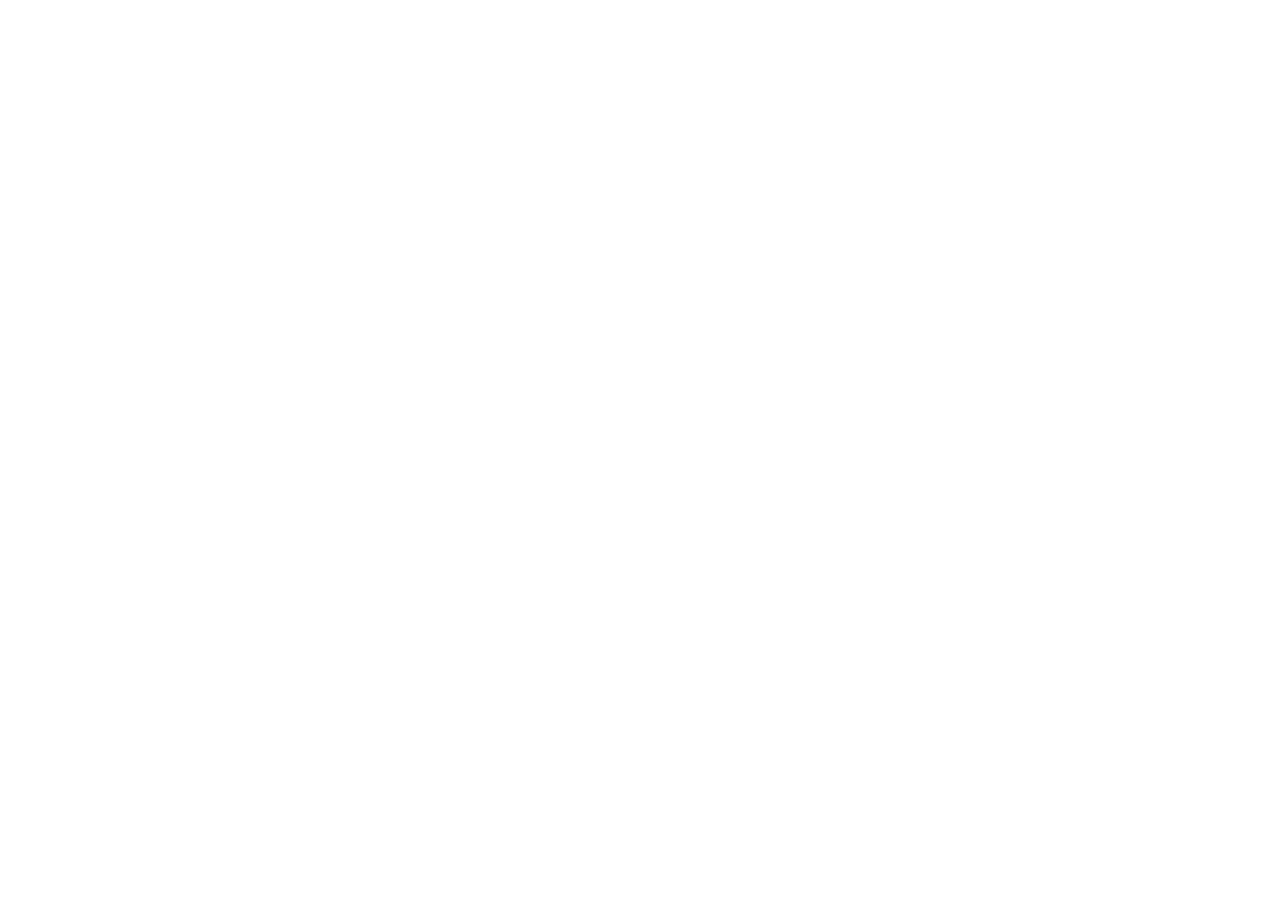
==== index.html @ 3073ccc0 "first commit" ====
<!DOCTYPE html>
<html lang="en">

<head>
    <meta charset="UTF-8">
    <meta http-equiv="X-UA-Compatible" content="IE=edge">
    <meta name="viewport" content="width=device-width, initial-scale=1.0">
    <meta name="decription" content="Affordable and professional web design">
    <meta name="keywords" content="web design, affordable web design, professional web design">
    <meta name="author" content="Kelvin Ngo Phuong">
    <title>Acme Web Design | Welcome</title>
    <link rel="stylesheet" href="/css/style.css">
</head>

<body>

</body>

</html>
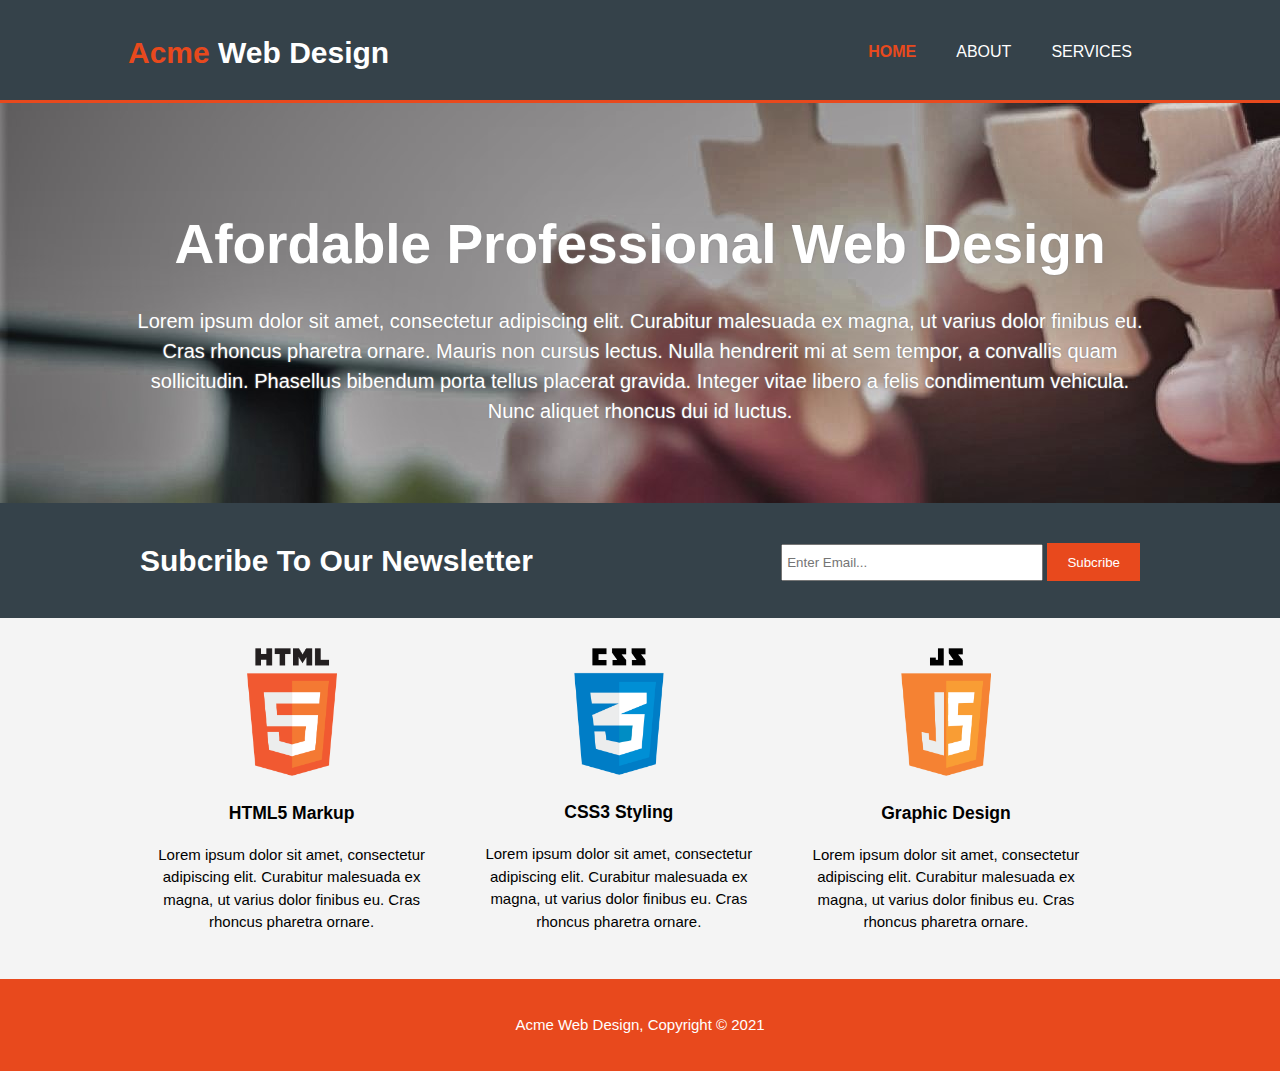
==== commit d31ffddd: "update index" ====
--- a/index.html
+++ b/index.html
@@ -13,7 +13,64 @@
 </head>
 
 <body>
-
+    <header>
+        <div class="container">
+            <div id="branding">
+                <h1><span class="highlight">Acme</span> Web Design</h1>
+            </div>
+            <nav>
+                <ul>
+                    <li class="current">
+                        <a href="index.html">Home</a>
+                    </li>
+                    <li>
+                        <a href="about.html">About</a>
+                    </li>
+                    <li>
+                        <a href="services.html">Services</a>
+                    </li>
+                </ul>
+            </nav>
+        </div>
+    </header>
+    <section id="showcase">
+        <div class="container">
+            <h1>Afordable Professional Web Design</h1>
+            <p>Lorem ipsum dolor sit amet, consectetur adipiscing elit. Curabitur malesuada ex magna, ut varius dolor finibus eu. Cras rhoncus pharetra ornare. Mauris non cursus lectus. Nulla hendrerit mi at sem tempor, a convallis quam sollicitudin. Phasellus
+                bibendum porta tellus placerat gravida. Integer vitae libero a felis condimentum vehicula. Nunc aliquet rhoncus dui id luctus.</p>
+        </div>
+    </section>
+    <section id="newsletter">
+        <div class="container">
+            <h1>Subcribe To Our Newsletter</h1>
+            <form action="">
+                <input type="email" placeholder="Enter Email...">
+                <button type="submit" class="button_1">Subcribe</button>
+            </form>
+        </div>
+    </section>
+    <section id="boxes">
+        <div class="container">
+            <div class="box">
+                <img src="/img/logo_html.png" alt="">
+                <h3>HTML5 Markup</h3>
+                <p>Lorem ipsum dolor sit amet, consectetur adipiscing elit. Curabitur malesuada ex magna, ut varius dolor finibus eu. Cras rhoncus pharetra ornare.</p>
+            </div>
+            <div class="box">
+                <img src="/img/logo_css.png" alt="">
+                <h3>CSS3 Styling</h3>
+                <p>Lorem ipsum dolor sit amet, consectetur adipiscing elit. Curabitur malesuada ex magna, ut varius dolor finibus eu. Cras rhoncus pharetra ornare.</p>
+            </div>
+            <div class="box">
+                <img src="/img/logo_js.png" alt="">
+                <h3>Graphic Design</h3>
+                <p>Lorem ipsum dolor sit amet, consectetur adipiscing elit. Curabitur malesuada ex magna, ut varius dolor finibus eu. Cras rhoncus pharetra ornare.</p>
+            </div>
+        </div>
+    </section>
+    <footer>
+        <p>Acme Web Design, Copyright &copy; 2021</p>
+    </footer>
 </body>
 
 </html>--- a/css/style.css
+++ b/css/style.css
@@ -0,0 +1,234 @@
+body {
+    font-family: Arial, Helvetica, sans-serif;
+    font-size: 15px;
+    line-height: 1.5;
+    /* font: 15px/1.5 Arial, Helvetica, sans-serif; */
+    padding: 0;
+    margin: 0;
+    background-color: #f4f4f4;
+}
+
+
+/* Global */
+
+.container {
+    width: 80%;
+    margin: auto;
+    overflow: hidden;
+}
+
+.button_1 {
+    height: 38px;
+    background: #e8491d;
+    border: 0;
+    padding-left: 20px;
+    padding-right: 20px;
+    color: white;
+    margin-top: 10px;
+    margin-bottom: 10px;
+}
+
+.dark {
+    padding: 15px;
+    background: #35424a;
+    color: white;
+}
+
+
+/* Header */
+
+header {
+    background: #35424a;
+    color: white;
+    padding-top: 30px;
+    min-height: 70px;
+    border-bottom: #e8491d 3px solid;
+}
+
+header a {
+    color: white;
+    text-decoration: none;
+    text-transform: uppercase;
+    font-size: 16px;
+}
+
+header ul {
+    margin: 0;
+    padding: 0;
+}
+
+header li {
+    float: left;
+    display: inline;
+    padding: 0 20px 0 20px;
+}
+
+header #branding {
+    float: left;
+}
+
+header #branding h1 {
+    margin: 0;
+}
+
+header nav {
+    float: right;
+    margin-top: 10px;
+}
+
+header .highlight,
+header .current a {
+    color: #e8491d;
+    font-weight: bold;
+}
+
+header a:hover {
+    color: #cccccc;
+    font-weight: bold;
+}
+
+
+/* Showcase */
+
+#showcase {
+    min-height: 400px;
+    background: url('../img/showcase.jpg') no-repeat 0 -400px;
+    text-align: center;
+    color: white;
+    text-shadow: 0 0 2px #848484;
+}
+
+#showcase h1 {
+    margin-top: 100px;
+    font-size: 55px;
+    margin-bottom: 10px;
+}
+
+#showcase p {
+    font-size: 20px;
+}
+
+
+/* #Newsletter */
+
+#newsletter {
+    padding: 15px;
+    color: white;
+    background: #35424a;
+}
+
+#newsletter h1 {
+    float: left;
+}
+
+#newsletter form {
+    float: right;
+    margin-top: 15px;
+}
+
+#newsletter input[type="email"] {
+    padding: 4px;
+    height: 25px;
+    width: 250px;
+}
+
+
+/* Box */
+
+#boxes {
+    margin-top: 20px;
+}
+
+#boxes .box {
+    float: left;
+    text-align: center;
+    width: 30%;
+    padding: 10px;
+}
+
+#boxes .box img {
+    width: 90px;
+}
+
+
+/* Sidebar */
+
+aside#sidebar {
+    float: right;
+    width: 30%;
+    margin-top: 10px;
+}
+
+aside#sidebar .quote input,
+aside#sidebar .quote textarea {
+    width: 90%;
+    padding: 5px;
+}
+
+
+/* Artcle */
+
+article#main-col {
+    float: left;
+    width: 65%;
+}
+
+
+/* Services */
+
+div#services div {
+    list-style: none;
+    padding: 20px;
+    border: #cccccc solid 1px;
+    margin-bottom: 5px;
+    margin-left: 0px;
+    background: #e6e6e6;
+}
+
+footer {
+    padding: 20px;
+    margin-top: 20px;
+    color: white;
+    background-color: #e8491d;
+    text-align: center;
+}
+
+
+/* Media Queries */
+
+@media(max-width: 768px) {
+    header #branding,
+    header nav,
+    header nav li,
+    #newsletter h1,
+    #newsletter form,
+    #boxes .box,
+    article#main-col,
+    aside#sidebar {
+        float: none;
+        text-align: center;
+        width: 100%;
+    }
+    ul#service li {
+        float: none;
+        text-align: center;
+        width: 100%;
+    }
+    header {
+        padding-bottom: 20px;
+    }
+    #showcase h1 {
+        margin-top: 40px;
+    }
+    #newsletter button,
+    .quote button {
+        display: block;
+        width: 100%;
+    }
+    #newsletter form input[type="email"],
+    .quote input,
+    .quote textarea {
+        width: 100%;
+        margin-bottom: 5px;
+    }
+}